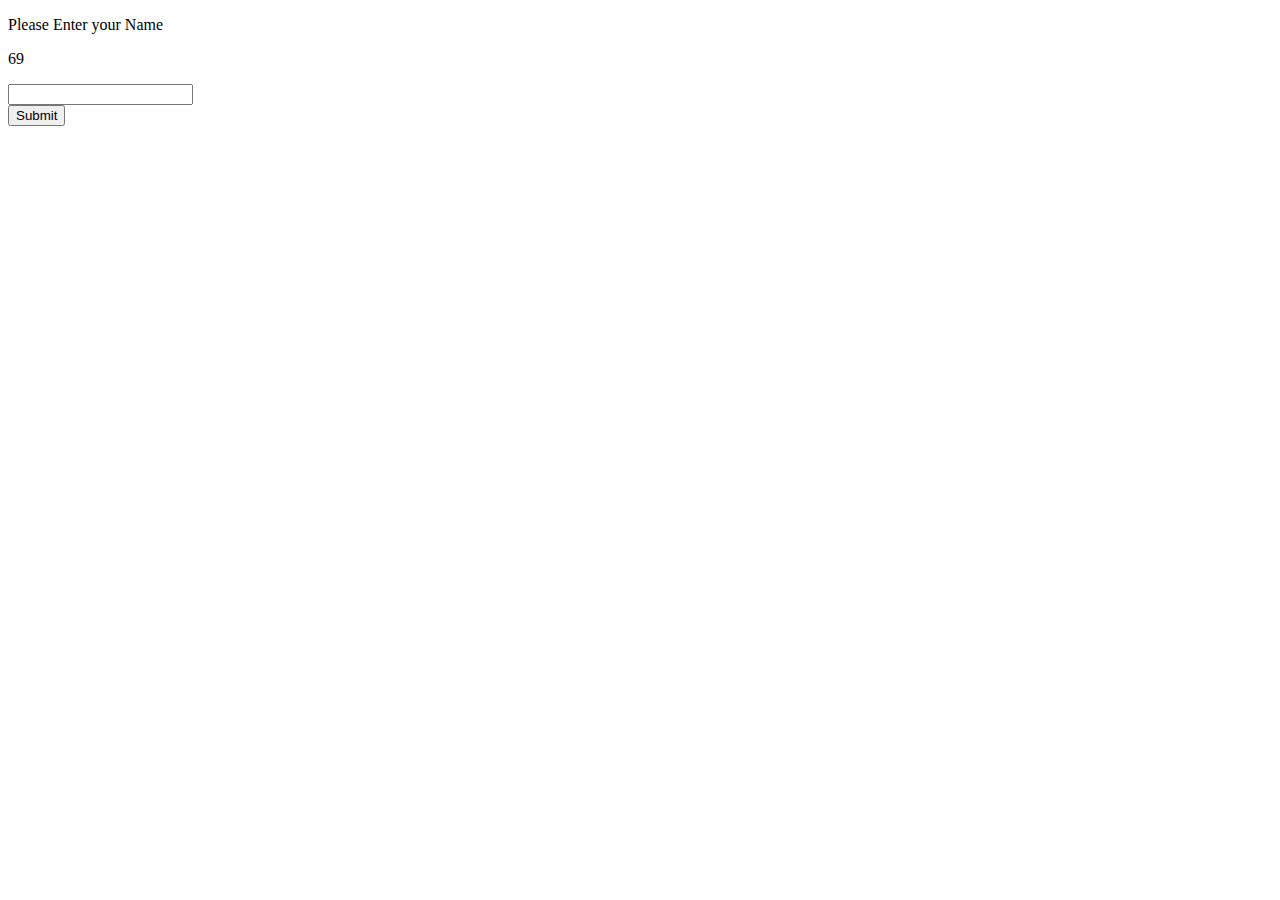
==== score.html @ 30279fab "finally got the question title to cycle properly" ====
<!DOCTYPE html>
<html lang="en">
<head>
    <meta charset="UTF-8">
    <meta http-equiv="X-UA-Compatible" content="IE=edge">
    <meta name="viewport" content="width=device-width, initial-scale=1.0">
    <title>Coding Quiz</title>
</head>
<body>
    <p id="user-name">Please Enter your Name<p>
    <p id="display-score">69</p>
    <form>
        <input type="text" id="entername" name="entername" value=""><br>
        <input type="submit" value="Submit">

    </form>

</body>
</html>
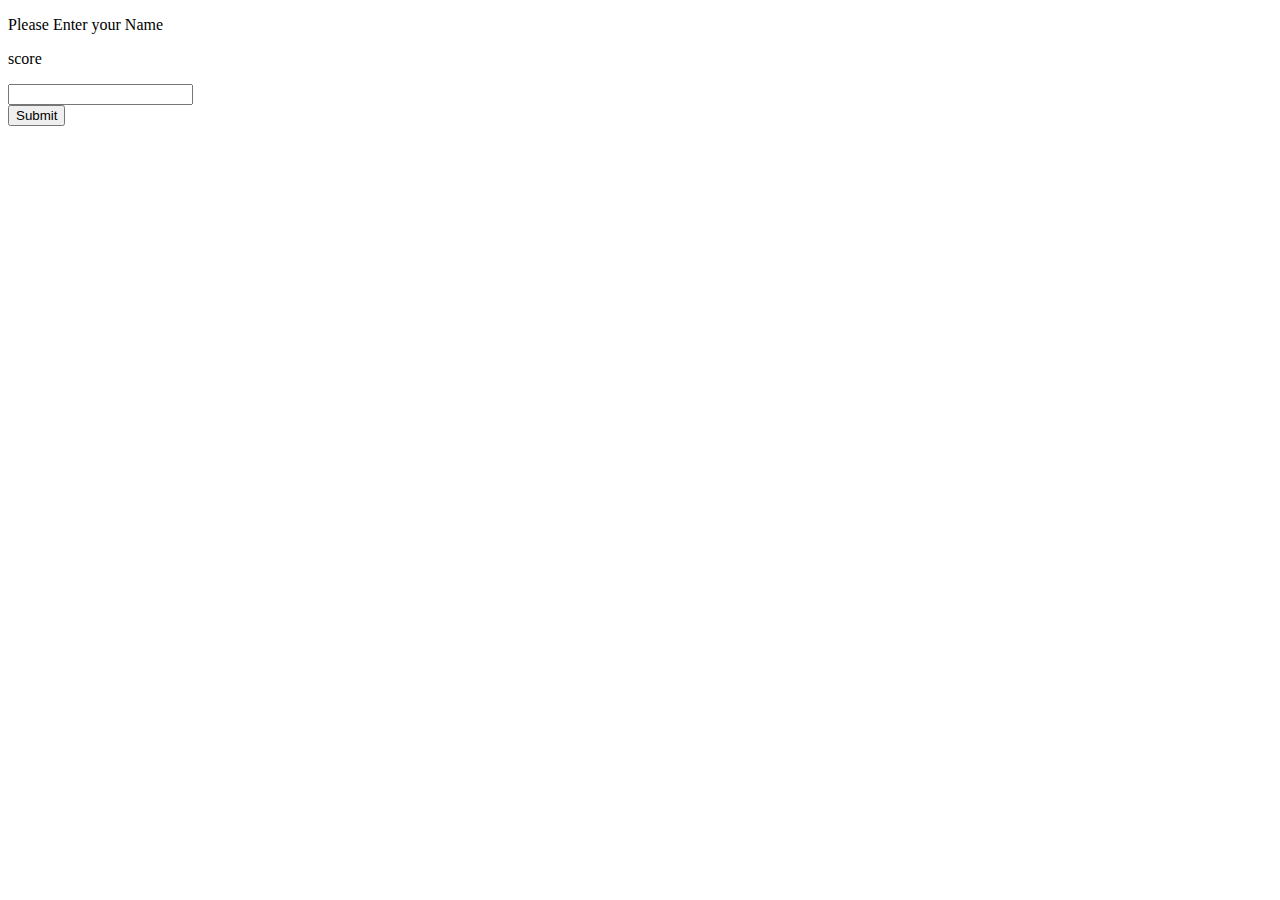
==== commit 89611166: "quiz main page ready for deployment, turning focus onto score page" ====
--- a/score.html
+++ b/score.html
@@ -4,16 +4,19 @@
     <meta charset="UTF-8">
     <meta http-equiv="X-UA-Compatible" content="IE=edge">
     <meta name="viewport" content="width=device-width, initial-scale=1.0">
+    <link href="https://cdn.jsdelivr.net/npm/bootstrap@5.0.1/dist/css/bootstrap.min.css" rel="stylesheet"
+        integrity="sha384-+0n0xVW2eSR5OomGNYDnhzAbDsOXxcvSN1TPprVMTNDbiYZCxYbOOl7+AMvyTG2x" crossorigin="anonymous">
+ 
     <title>Coding Quiz</title>
 </head>
 <body>
     <p id="user-name">Please Enter your Name<p>
-    <p id="display-score">69</p>
+    <p id="display-score">score <span id="the-Score"></span></p>
     <form>
         <input type="text" id="entername" name="entername" value=""><br>
         <input type="submit" value="Submit">
 
     </form>
-
-</body>
+<script src="./Assets/JS/score.js"></script>
+</body> 
 </html>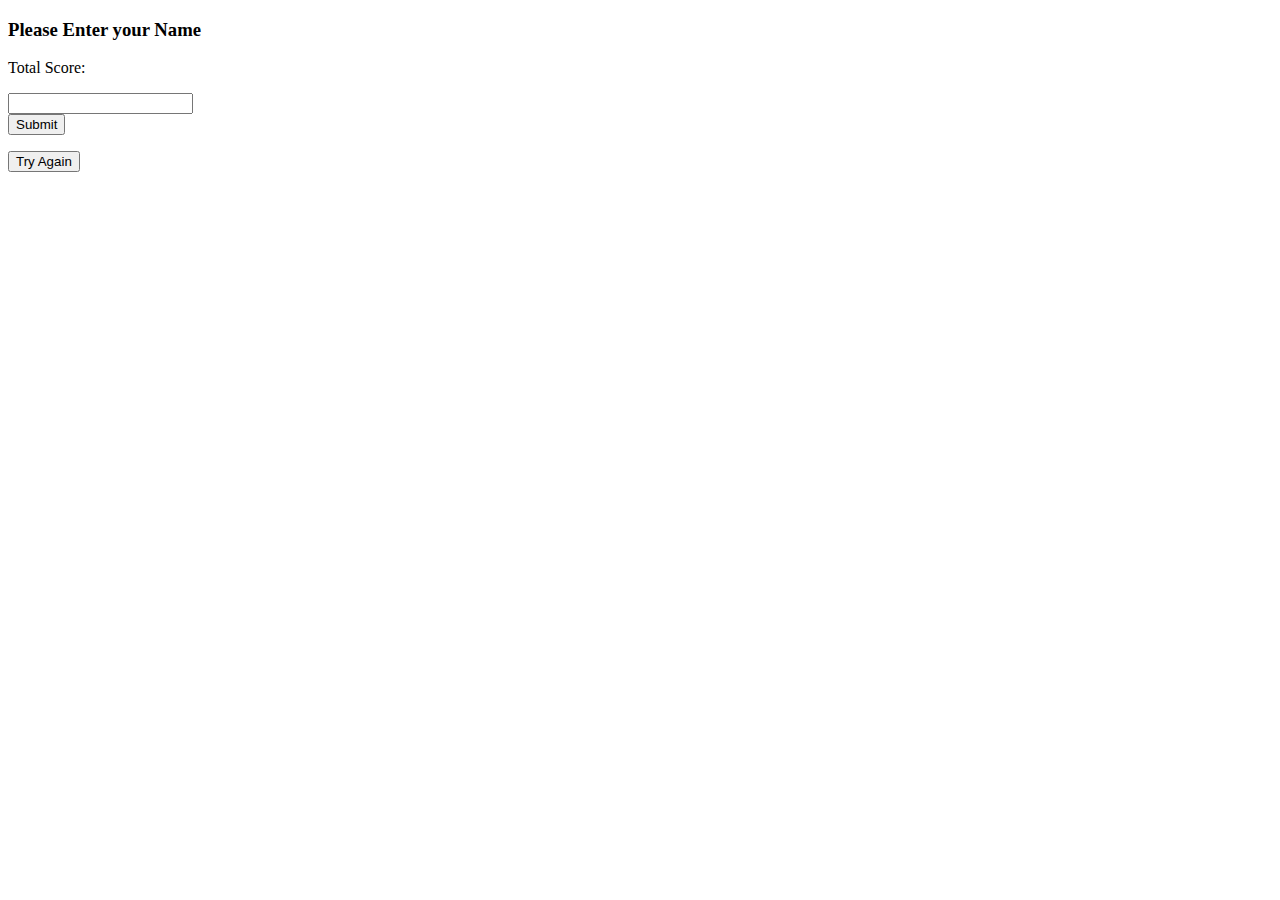
==== commit a8b5feb1: "completed local storage. All Scores are displaying and persisting as expected. Need to add a functio" ====
--- a/score.html
+++ b/score.html
@@ -7,16 +7,26 @@
     <link href="https://cdn.jsdelivr.net/npm/bootstrap@5.0.1/dist/css/bootstrap.min.css" rel="stylesheet"
         integrity="sha384-+0n0xVW2eSR5OomGNYDnhzAbDsOXxcvSN1TPprVMTNDbiYZCxYbOOl7+AMvyTG2x" crossorigin="anonymous">
  
-    <title>Coding Quiz</title>
+    <title>Coding Quiz Scoresheet</title>
 </head>
-<body>
-    <p id="user-name">Please Enter your Name<p>
-    <p id="display-score">score <span id="the-Score"></span></p>
-    <form>
-        <input type="text" id="entername" name="entername" value=""><br>
-        <input type="submit" value="Submit">
+<body>  
+    <h3 id="user-name">Please Enter your Name</h3>
 
-    </form>
-<script src="./Assets/JS/score.js"></script>
+        <form id="form">
+           
+            <p id="display-score">Total Score: <span id="the-Score"></span></p>
+            
+            <input type="text" id="entername" name="entername"><br>
+            
+            <input class="btn btn-info btn-lg me-2" id="submit" type="submit" value="Submit">
+
+        </form>
+    
+
+    <div id="hidden-table">
+
+    </div>
+    <button class="btn btn-info btn-lg me-2" id="try-again">Try Again</button>
+    <script src="./Assets/JS/score.js"></script>
 </body> 
 </html>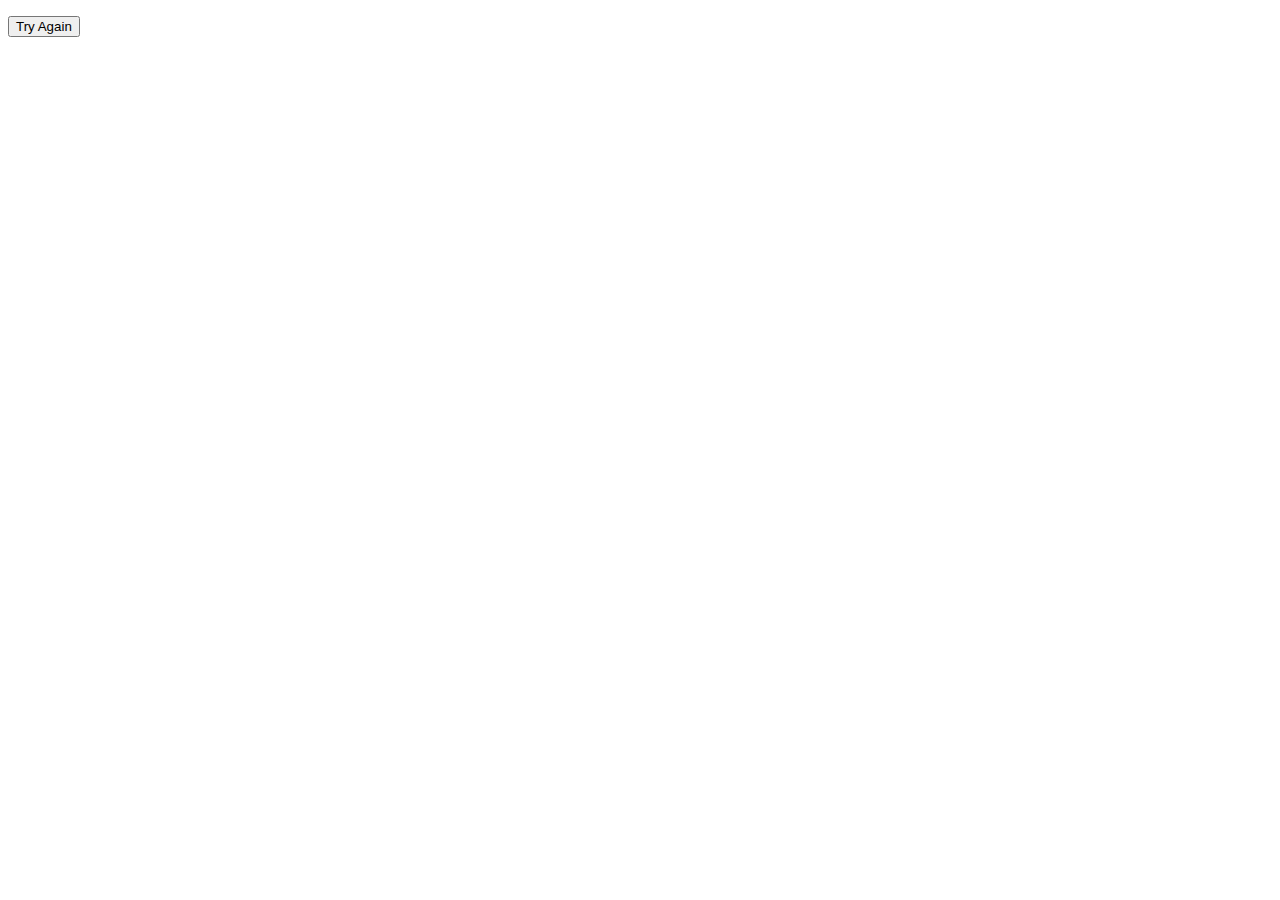
==== commit 63aa8dfb: "Refactored code to move user submission to index.html. Will need to finish local storage, score shee" ====
--- a/score.html
+++ b/score.html
@@ -1,32 +1,22 @@
 <!DOCTYPE html>
 <html lang="en">
-<head>
-    <meta charset="UTF-8">
-    <meta http-equiv="X-UA-Compatible" content="IE=edge">
-    <meta name="viewport" content="width=device-width, initial-scale=1.0">
-    <link href="https://cdn.jsdelivr.net/npm/bootstrap@5.0.1/dist/css/bootstrap.min.css" rel="stylesheet"
-        integrity="sha384-+0n0xVW2eSR5OomGNYDnhzAbDsOXxcvSN1TPprVMTNDbiYZCxYbOOl7+AMvyTG2x" crossorigin="anonymous">
+  <head>
+    <meta charset="UTF-8" />
+    <meta http-equiv="X-UA-Compatible" content="IE=edge" />
+    <meta name="viewport" content="width=device-width, initial-scale=1.0" />
+    <link
+      href="https://cdn.jsdelivr.net/npm/bootstrap@5.0.1/dist/css/bootstrap.min.css"
+      rel="stylesheet"
+      integrity="sha384-+0n0xVW2eSR5OomGNYDnhzAbDsOXxcvSN1TPprVMTNDbiYZCxYbOOl7+AMvyTG2x"
+      crossorigin="anonymous"
+    />
+
+    <title>Coding Quiz Scoresheet</title>
+  </head>
+  <body>
  
-    <title>Coding Quiz Scoresheet</title>
-</head>
-<body>  
-    <h3 id="user-name">Please Enter your Name</h3>
-
-        <form id="form">
-           
-            <p id="display-score">Total Score: <span id="the-Score"></span></p>
-            
-            <input type="text" id="entername" name="entername"><br>
-            
-            <input class="btn btn-info btn-lg me-2" id="submit" type="submit" value="Submit">
-
-        </form>
-    
-
-    <div id="hidden-table">
-
-    </div>
+    <ul id="hidden-table"></ul>
     <button class="btn btn-info btn-lg me-2" id="try-again">Try Again</button>
     <script src="./Assets/JS/score.js"></script>
-</body> 
-</html>+  </body>
+</html>
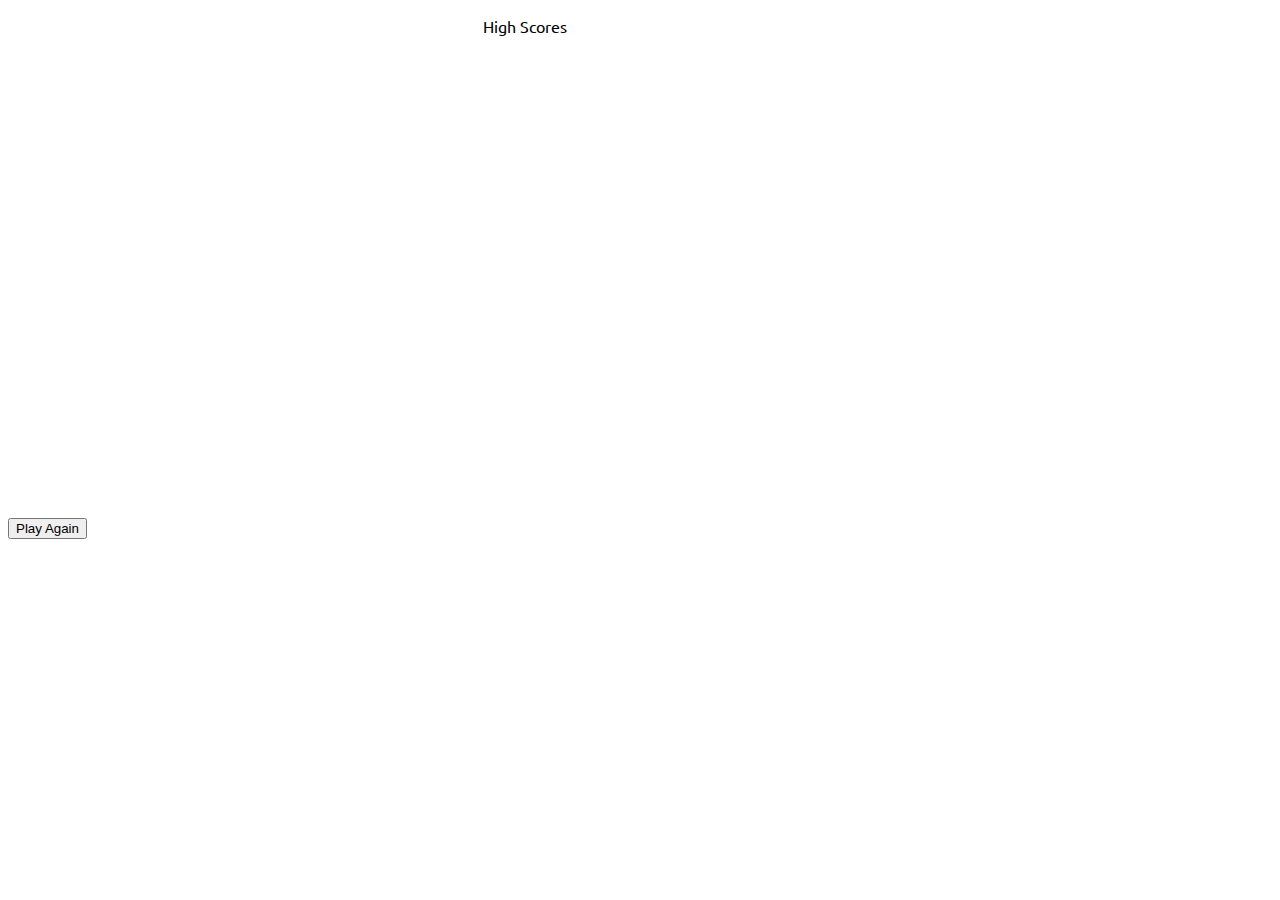
==== commit 8add9d11: "Styling, commenting, and Markdown Completed, finalizing Local Storage before deploying" ====
--- a/score.html
+++ b/score.html
@@ -10,13 +10,26 @@
       integrity="sha384-+0n0xVW2eSR5OomGNYDnhzAbDsOXxcvSN1TPprVMTNDbiYZCxYbOOl7+AMvyTG2x"
       crossorigin="anonymous"
     />
+    <link rel="preconnect" href="https://fonts.gstatic.com" />
+    <link
+      href="https://fonts.googleapis.com/css2?family=Ubuntu:wght@300&display=swap"
+      rel="stylesheet"
+    />
+    <link href="./Assets/CSS/style.css" rel="stylesheet" />
 
     <title>Coding Quiz Scoresheet</title>
   </head>
-  <body>
- 
-    <ul id="hidden-table"></ul>
-    <button class="btn btn-info btn-lg me-2" id="try-again">Try Again</button>
+  <body class="custom-font">
+    <div class="card my-4 bg-secondary height position w-50">
+      <p class="fs-4 border-bottom border-danger text-center">High Scores</p>
+
+      <div class="px-3" id="high-scores"></div>
+    </div>
+    <div class="container text-center">
+      <button class="btn btn-info my-4 btn-lg text-center" id="Go-Back">
+        Play Again
+      </button>
+    </div>
     <script src="./Assets/JS/score.js"></script>
   </body>
 </html>
--- a/Assets/CSS/style.css
+++ b/Assets/CSS/style.css
@@ -0,0 +1,33 @@
+#try-again {
+  display: none;
+}
+.hidden {
+  visibility: hidden;
+}
+.custom-button:hover {
+  -webkit-box-shadow: 0px 0px 2.5px 2.5px #0a0a0a;
+  -moz-box-shadow: 0px 0px 2.5px 2.5px #0a0a0a;
+  box-shadow: 0px 0px 2.5px 2.5px #0a0a0a;
+}
+
+.custom-button:active {
+  transform: scale(0.98);
+  /* Scaling button to 0.98 to its original size */
+  box-shadow: 0px 0px 1px 1px #0a0a0a;
+  /* Lowering the shadow */
+}
+.display {
+  display: none;
+}
+.height {
+  height: 500px;
+}
+
+.position {
+  position: relative;
+  left: 475px;
+}
+
+.custom-font {
+  font-family: "Ubuntu", sans-serif;
+}
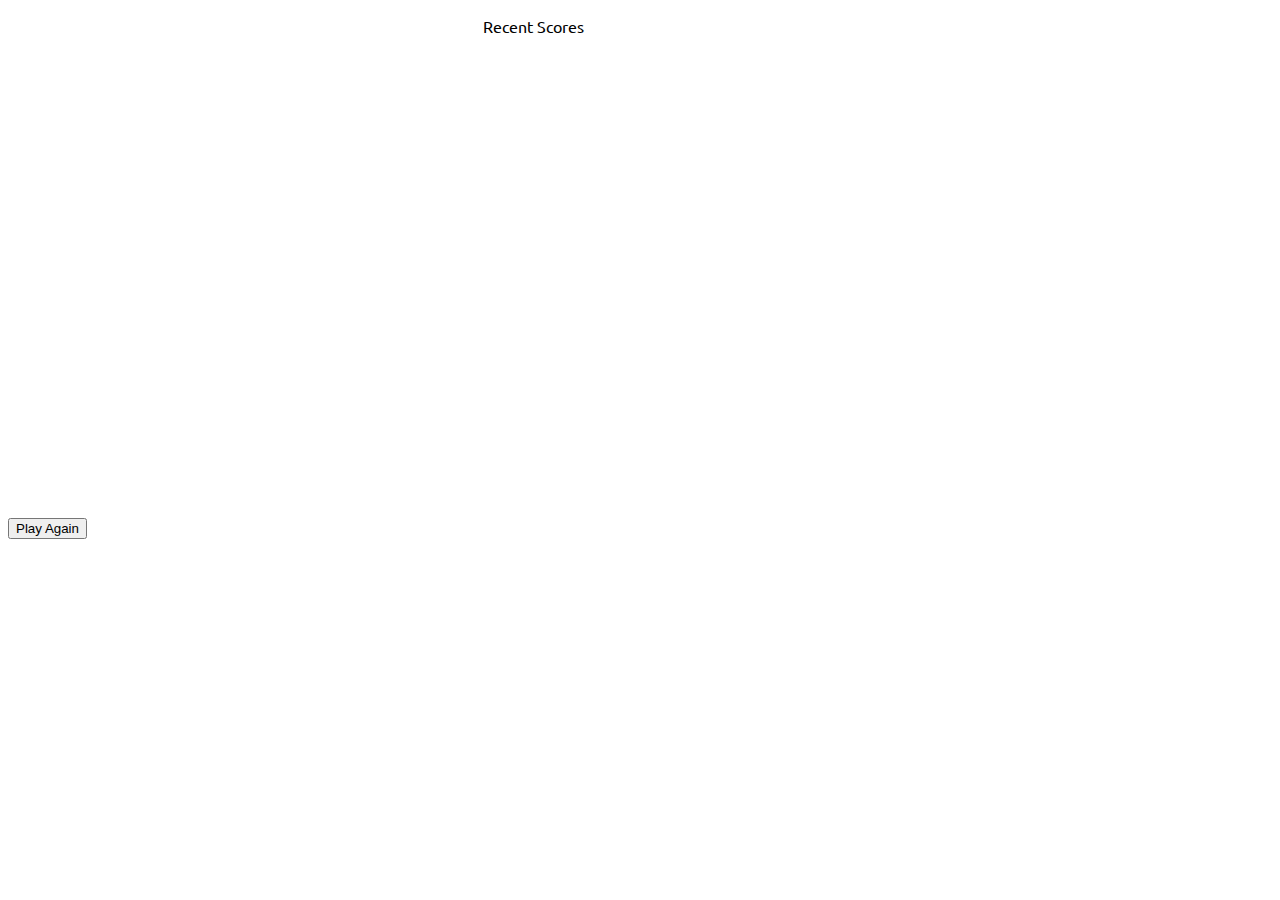
==== commit 81f75185: "Application meets AC and is ready for deployment" ====
--- a/score.html
+++ b/score.html
@@ -21,9 +21,9 @@
   </head>
   <body class="custom-font">
     <div class="card my-4 bg-secondary height position w-50">
-      <p class="fs-4 border-bottom border-danger text-center">High Scores</p>
+      <p class="fs-4 border-bottom border-danger text-center">Recent Scores</p>
 
-      <div class="px-3" id="high-scores"></div>
+      <div class="px-3" id="score-list"></div>
     </div>
     <div class="container text-center">
       <button class="btn btn-info my-4 btn-lg text-center" id="Go-Back">
